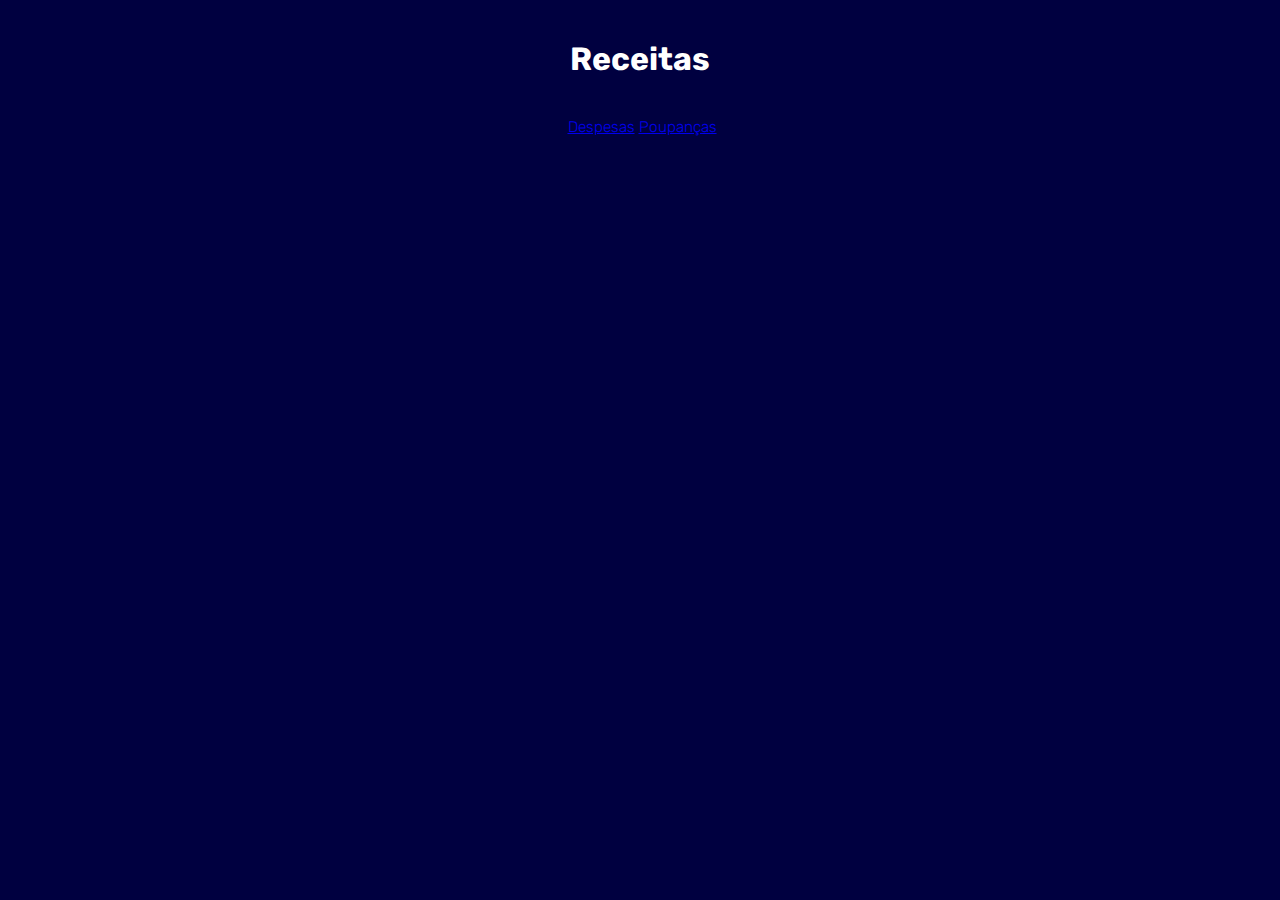
==== finanfy01/index.html @ dcd405d3 "testando elementos e format" ====
<!DOCTYPE html>
<html lang="pt-br">
<head>
    <meta charset="UTF-8">
    <meta name="viewport" content="width=device-width, initial-scale=1.0">
    <title>Receitas</title>
    <style>
        @import url('https://fonts.googleapis.com/css2?family=Rubik:ital,wght@0,300;0,400;0,500;0,600;0,700;0,800;0,900;1,300;1,400;1,500;1,600;1,700;1,800;1,900&display=swap');

        * {
            padding: 0 ;
            margin: 0;
            box-sizing: 0;
            position: relative;
            border: none;
        }
        body {
            background: #000040;
            color: #fff;
            font-family: 'Rubik', Arial, sans-serif;
            font-size: 0.96rem;
            font-weight: 300;
        }
       header {
            font-family: 'Rubik', Arial, sans-serif;
            color: #fff;
            font-size: 1rem;
            text-align: center;
            padding: 2.5rem;
            display: block;
        } 
        nav {
            display: flex;
            height: 100%;
            margin: 0;
            justify-content: center;
        }
    </style>
</head>
<body>
    <header>
            <h1>Receitas</h1>
    </header>
    <nav>
        <div class="btn">
            <a href="#"><img src="" alt=""></a>
            <a href="#">Despesas</a>
            <a href="#">Poupanças</a>
        </div>
    </nav>
</body>
</html>
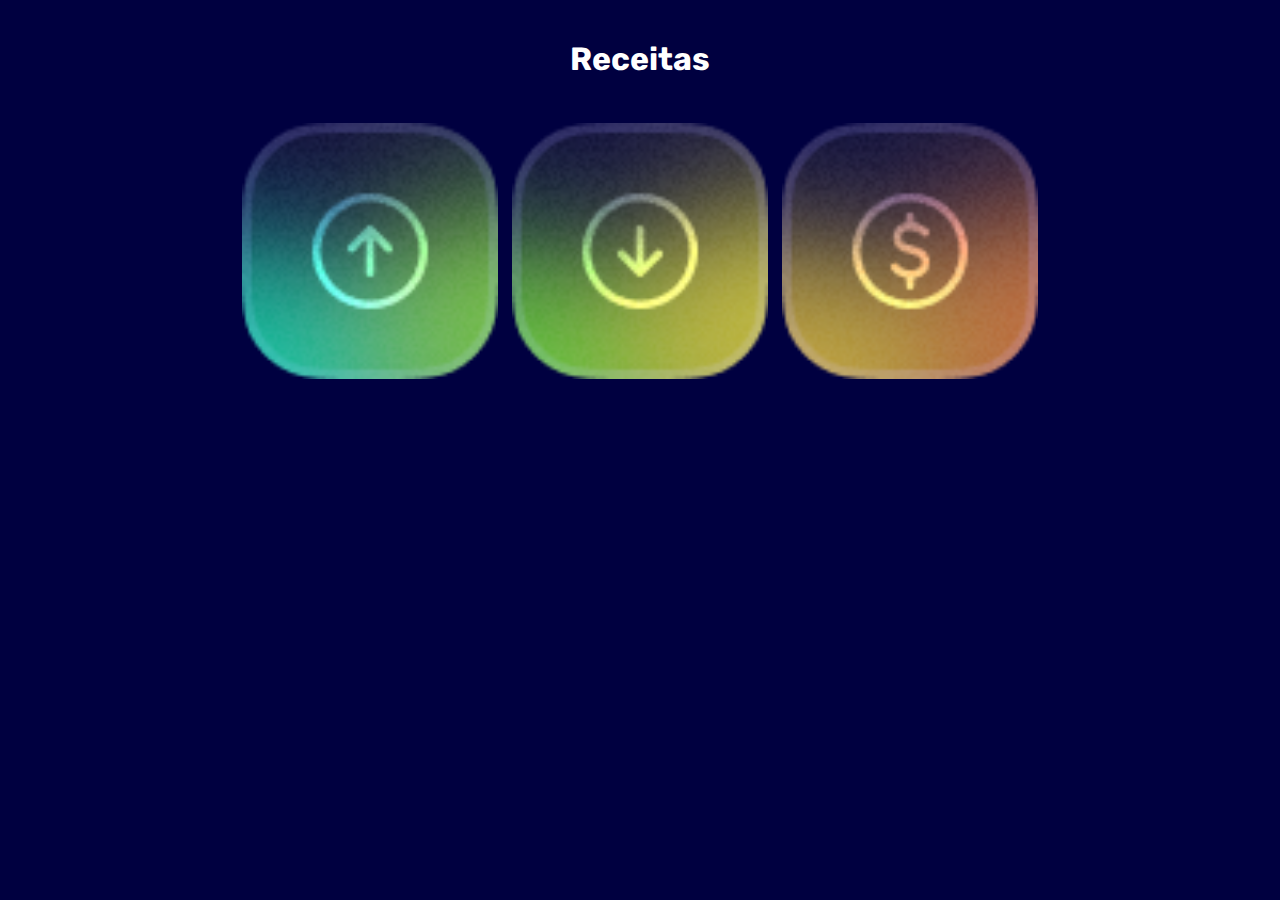
==== commit 5b29c1c6: "atualização 02" ====
--- a/finanfy01/index.html
+++ b/finanfy01/index.html
@@ -29,12 +29,24 @@
             padding: 2.5rem;
             display: block;
         } 
-        nav {
-            display: flex;
-            height: 100%;
-            margin: 0;
-            justify-content: center;
-        }
+       .btn {
+        white-space: nowrap;
+        width: 100%;
+        display: block;
+        text-align: center;
+        overflow-y: auto;
+
+       }
+       .btn a {
+        width: 20%;
+        display: inline-block;
+        padding: 5px;
+       }
+       .btn a img {
+        width: 100%;
+        height: auto;
+
+       }
     </style>
 </head>
 <body>
@@ -43,9 +55,9 @@
     </header>
     <nav>
         <div class="btn">
-            <a href="#"><img src="" alt=""></a>
-            <a href="#">Despesas</a>
-            <a href="#">Poupanças</a>
+            <a href="#"><img src="imagens/receitas.png" alt="receitas"></a>
+            <a href="#"><img src="imagens/despesas.png" alt="despesas"></a>
+            <a href="#"><img src="imagens/poupaça.png" alt="poupança"></a>
         </div>
     </nav>
 </body>
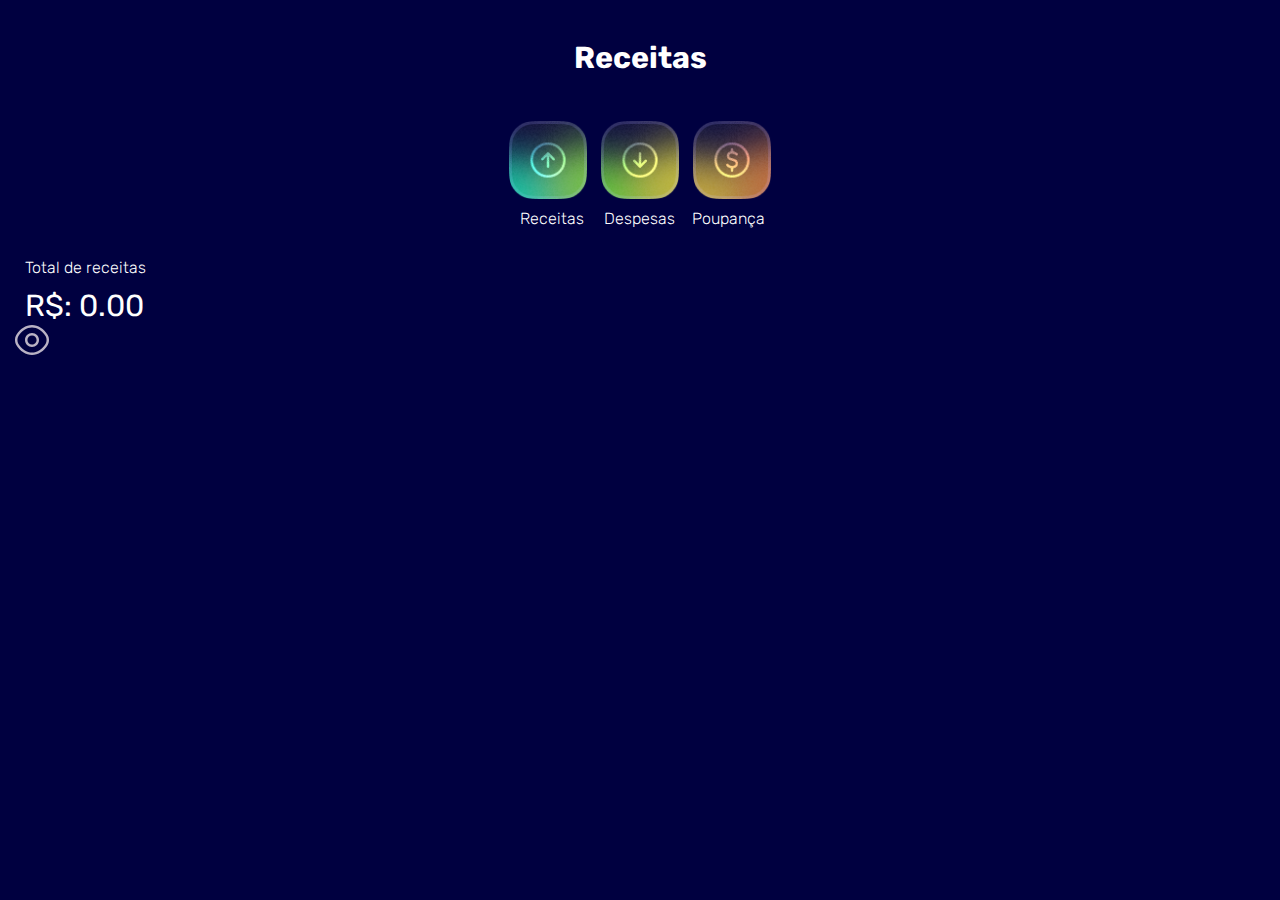
==== commit ba29b052: "att git" ====
--- a/finanfy01/index.html
+++ b/finanfy01/index.html
@@ -21,14 +21,24 @@
             font-size: 0.96rem;
             font-weight: 300;
         }
-       header {
+        header {
             font-family: 'Rubik', Arial, sans-serif;
             color: #fff;
-            font-size: 1rem;
             text-align: center;
             padding: 2.5rem;
             display: block;
         } 
+        h1 {
+            font-family: 'Rubik', Arial, sans-serif;
+            color: #fff;
+            font-size: 1.9rem;
+        }
+        nav#top {
+            display: flex;
+            justify-content: center;
+            align-items: center;
+            flex-direction: column;
+        }
        .btn {
         white-space: nowrap;
         width: 100%;
@@ -38,27 +48,97 @@
 
        }
        .btn a {
-        width: 20%;
+        width: 78.266px;
+        height: 78.266px;
         display: inline-block;
         padding: 5px;
        }
        .btn a img {
         width: 100%;
-        height: auto;
+       }
+        .infoBtn {
+        white-space: nowrap;
+        width: 100%;
+        display: block;
+        text-align: center;
+        overflow-y: auto;
+        }
+        .infoBtn ul {
+            list-style: none;
+            display: flex;
+            justify-content: center;
+            text-align: center;
+        }
+        .infoBtn ul li {
+            display: inline-block;
+            width: 78.266px;
+            padding:5px;
+            font-size: 1rem;
+            color: #fff;
+            font-weight:30;
+        }
+        
+        section.totalReceitas {
+            display: flex;
+            justify-content:left;
+            flex-direction: column;
+            margin: 10px;
+            padding: 5px;
+        }
+        .infoTotal h2 {
+            display: flex;
+            justify-content: left;
+            padding: 5px;
+            margin: 5px;
+            font-weight: 300;
+            font-size: 1rem;
+            color: #fff;
+        }
+        .infoTotal span {
+            font-family: 'Rubik', Arial, sans-serif;
+            color: #fff;
+            font-size: 1.9rem;
+            display: inline-block;
+            font-weight: normal;
+            padding: 1px 5px 1px 5px;
+            margin-left: 5px;
 
-       }
+        }
+        .eye {
+            display: flex;
+           
+
+        }
     </style>
 </head>
 <body>
     <header>
             <h1>Receitas</h1>
     </header>
-    <nav>
+    <nav id="top">
         <div class="btn">
             <a href="#"><img src="imagens/receitas.png" alt="receitas"></a>
             <a href="#"><img src="imagens/despesas.png" alt="despesas"></a>
-            <a href="#"><img src="imagens/poupaça.png" alt="poupança"></a>
+            <a href="#"><img src="imagens/poupança.png" alt="poupança"></a>
+        </div>
+        <div class="infoBtn">
+            <ul>
+                <li id="receitas">Receitas</li>
+                <li id="despesas">Despesas</li>
+                <li id="poupança">Poupança</li>
+            </ul>
         </div>
     </nav>
+    <section class="totalReceitas">
+        <div class="infoTotal">
+            <h2>Total de receitas</h2>
+            <span class="total">R$: 0.00</span>
+            <div class="eye">
+                <a href="">
+                    <img src="imagens/eye.svg" alt="eye">
+                </a>
+            </div>
+        </div>
+    </section>
 </body>
 </html>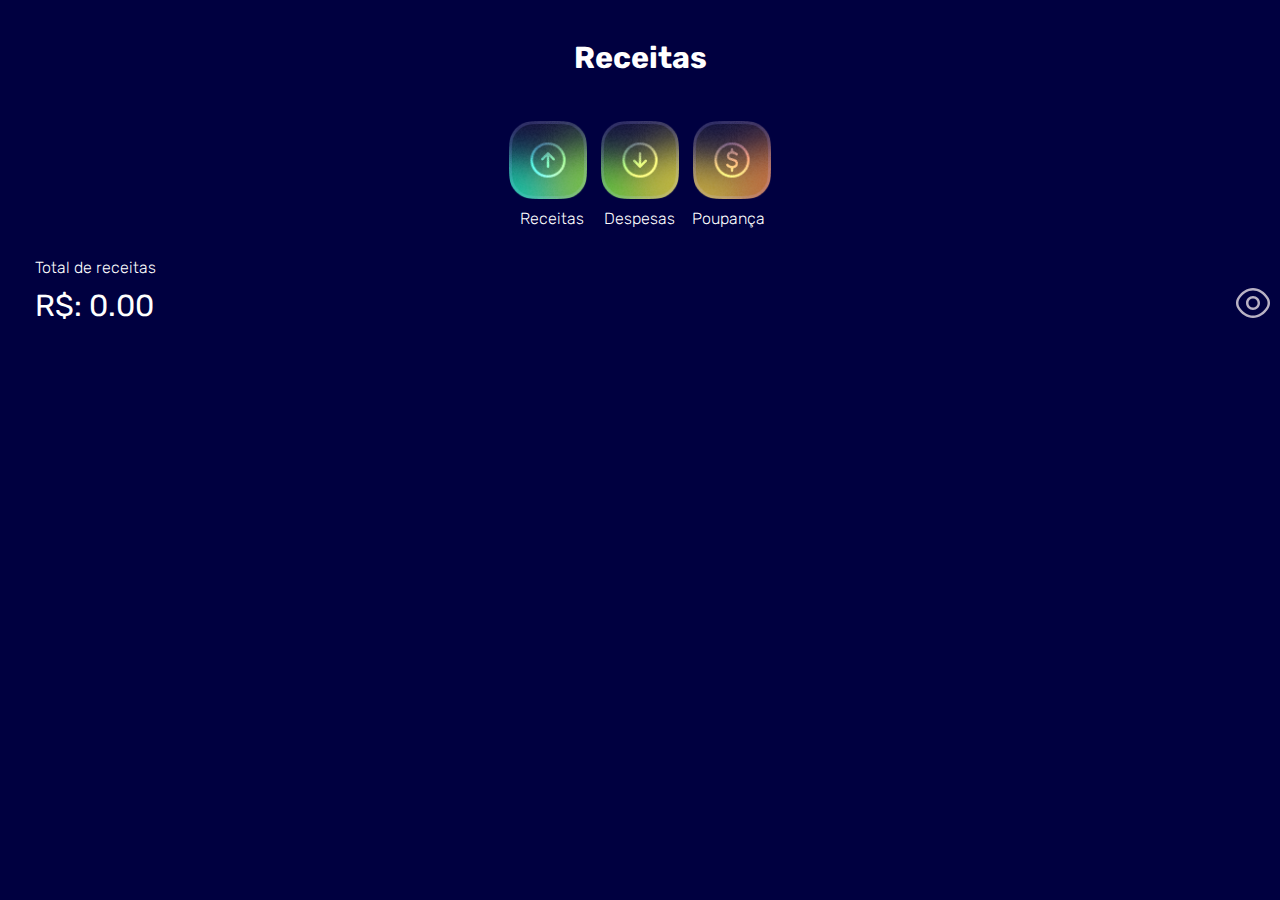
==== commit 9043d3ed: "finanfy parte superior" ====
--- a/finanfy01/index.html
+++ b/finanfy01/index.html
@@ -79,15 +79,24 @@
         }
         
         section.totalReceitas {
-            display: flex;
-            justify-content:left;
-            flex-direction: column;
-            margin: 10px;
+        display: flex;
+        width: 100%;
+        height: 121px;
+        flex-direction: row;
+        margin: 10px;
+        padding: 5px;
+        flex-wrap: nowrap;
+        align-items: center;
+        }
+        .infoTotal {
+            width: 100%;
+            height: 100%;
             padding: 5px;
+            margin: 5px;
         }
         .infoTotal h2 {
-            display: flex;
-            justify-content: left;
+            display: block;
+            justify-content: center;
             padding: 5px;
             margin: 5px;
             font-weight: 300;
@@ -98,16 +107,25 @@
             font-family: 'Rubik', Arial, sans-serif;
             color: #fff;
             font-size: 1.9rem;
-            display: inline-block;
+            display: flex;
             font-weight: normal;
             padding: 1px 5px 1px 5px;
             margin-left: 5px;
-
+            justify-content: left;
+            flex-direction: row;
+            flex-wrap: nowrap;
+            position: absolute;
         }
         .eye {
             display: flex;
-           
-
+            justify-content: right;
+        }
+        .eye a {
+            display: flex;
+            margin: 1px 15px;
+        }
+        .eye a:hover {
+            opacity: 0.5;
         }
     </style>
 </head>
